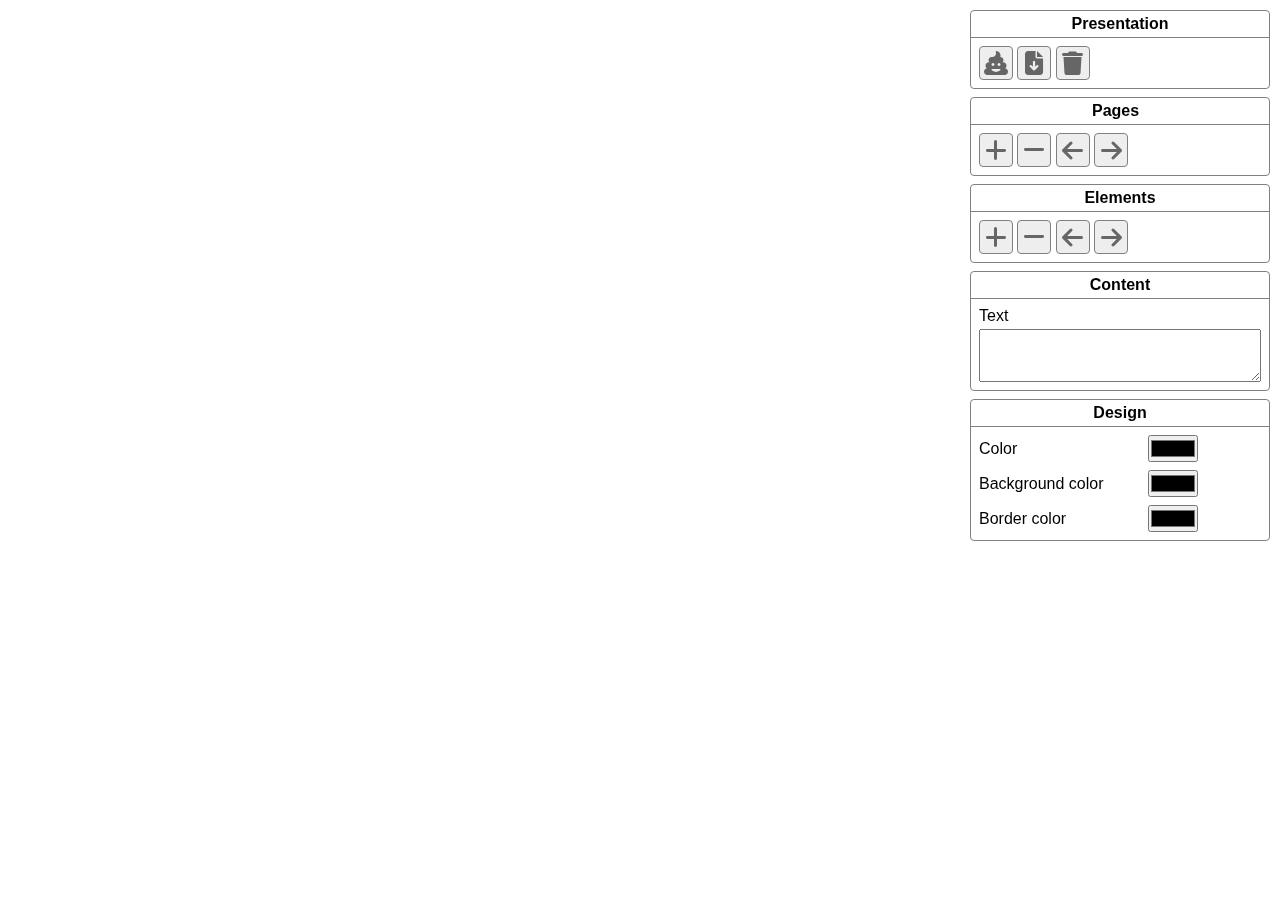
==== frontend/index.html @ 303e5240 "initial commit" ====
<!DOCTYPE html>
<html lang="en">
    <head>
        <meta http-equiv="Content-type" content="text/html; charset=utf-8" />
        <meta name="viewport" content="width=device-width, initial-scale=1.0, maximum-scale=1.0, user-scalable=no" />

        <link rel="stylesheet" href="./lib/fontawesome/css/all.css" />
        <script src="./lib/jquery/jquery.js"></script>
        <script src="./lib/mobx/mobx.umd.production.min.js"></script>


        <link rel="stylesheet" href="./src/css.css" />
        <script src="./src/js.js"></script>
    </head>
    <body>
        <div class="content">

        </div>

        <div class="admin">

            <div class="admin-block">
                <div class="admin-block-header">
                    Presentation
                </div>
                <div class="admin-block-content">
                    <button class="admin-control-icon-button fa-solid fa-poo" data-js-action="presentation-test"></button>
                    <button class="admin-control-icon-button fa-solid fa-file-arrow-down" data-js-action="presentation-export"></button>
                    <button class="admin-control-icon-button fa-solid fa-trash" data-js-action="presentation-reset"></button>
                </div>
            </div>

            <div class="admin-block">
                <div class="admin-block-header">
                    Pages
                    &nbsp;
                    <span data-js-target="page-info"></span>
                </div>
                <div class="admin-block-content">
                    <button class="admin-control-icon-button fa-solid fa-plus" data-js-action="page-add"></button>
                    <button class="admin-control-icon-button fa-solid fa-minus" data-js-action="page-delete"></button>
                    <button class="admin-control-icon-button fa-solid fa-arrow-left" data-js-action="page-prev"></button>
                    <button class="admin-control-icon-button fa-solid fa-arrow-right" data-js-action="page-next"></button>
                </div>
            </div>

            <div class="admin-block">
                <div class="admin-block-header">
                    Elements
                </div>
                <div class="admin-block-content">
                    <button class="admin-control-icon-button fa-solid fa-plus" data-js-action="element-add"></button>
                    <button class="admin-control-icon-button fa-solid fa-minus" data-js-action="element-delete"></button>
                    <button class="admin-control-icon-button fa-solid fa-arrow-left" data-js-action="element-prev"></button>
                    <button class="admin-control-icon-button fa-solid fa-arrow-right" data-js-action="element-next"></button>
                </div>
            </div>

            <div class="admin-block">
                <div class="admin-block-header">
                    Content
                </div>
                <div class="admin-block-content">
                    <div class="admin-block-control-group admin-block-control-group-vertical">
                        <label>Text</label>
                        <textarea data-js-content="element-text"></textarea>
                    </div>
                </div>
            </div>

            <div class="admin-block">
                <div class="admin-block-header">
                    Design
                </div>
                <div class="admin-block-content">
                    <div class="admin-block-control-group">
                        <label>Color</label>
                        <input type="color" data-js-css="color">
                    </div>
                    <div class="admin-block-control-group">
                        <label>Background color</label>
                        <input type="color" data-js-css="background-color">
                    </div>
                    <div class="admin-block-control-group">
                        <label>Border color</label>
                        <input type="color" data-js-css="border-color">
                    </div>
                </div>
            </div>

        </div>
    </body>
</html>
---- frontend/src/css.css ----
* {
    margin: 0;
    padding: 0;
    box-sizing: border-box;
}

html, body {
    width: 100%;
    height: 100%;
}

html {
    font-family: verdana, arial, droid;
}

:root {
    --control-background-color: #eee;
    --control-background-color-hover: #ccc
}

/* admin ******************************************************/

.admin {
    position: fixed;
    right: 10px;
    top: 10px;
    width: 300px;
}

.admin-block {
    border: 1px gray solid;
    border-radius: 4px;
    margin-bottom: 8px;
}

.admin-block-header {
    font-weight: bold;
    padding: 4px 8px;
    text-align: center;
    border-bottom: 1px gray solid;
}
.admin-block-content {
    padding: 8px;
}

.admin-control-icon-button {
    color: #666;
    font-size: 24px;
    padding: 4px;
    border-radius: 4px;
    border: 1px gray solid;
    background-color: var(--control-background-color);
    transition: background-color 0.3s;
    cursor: pointer;
    min-width: 34px;
}
.admin-control-icon-button:hover {
    background-color: var(--control-background-color-hover);
}

.admin-block-control-group {
    display: flex;
    flex-direction: row;
    align-items: center;
}
.admin-block-control-group:not(:last-child) {
    margin-bottom: 8px;
}


.admin-block-control-group > label {
    flex: 0 0 60%;
}
.admin-block-control-group > textarea {
    width: 100%;
    height: 4em;
    padding: 4px;
    resize: vertical;
}

.admin-block-control-group-vertical {
    flex-direction: column;
    align-items: flex-start;
}
.admin-block-control-group-vertical > label {
    margin-bottom: 4px;
}
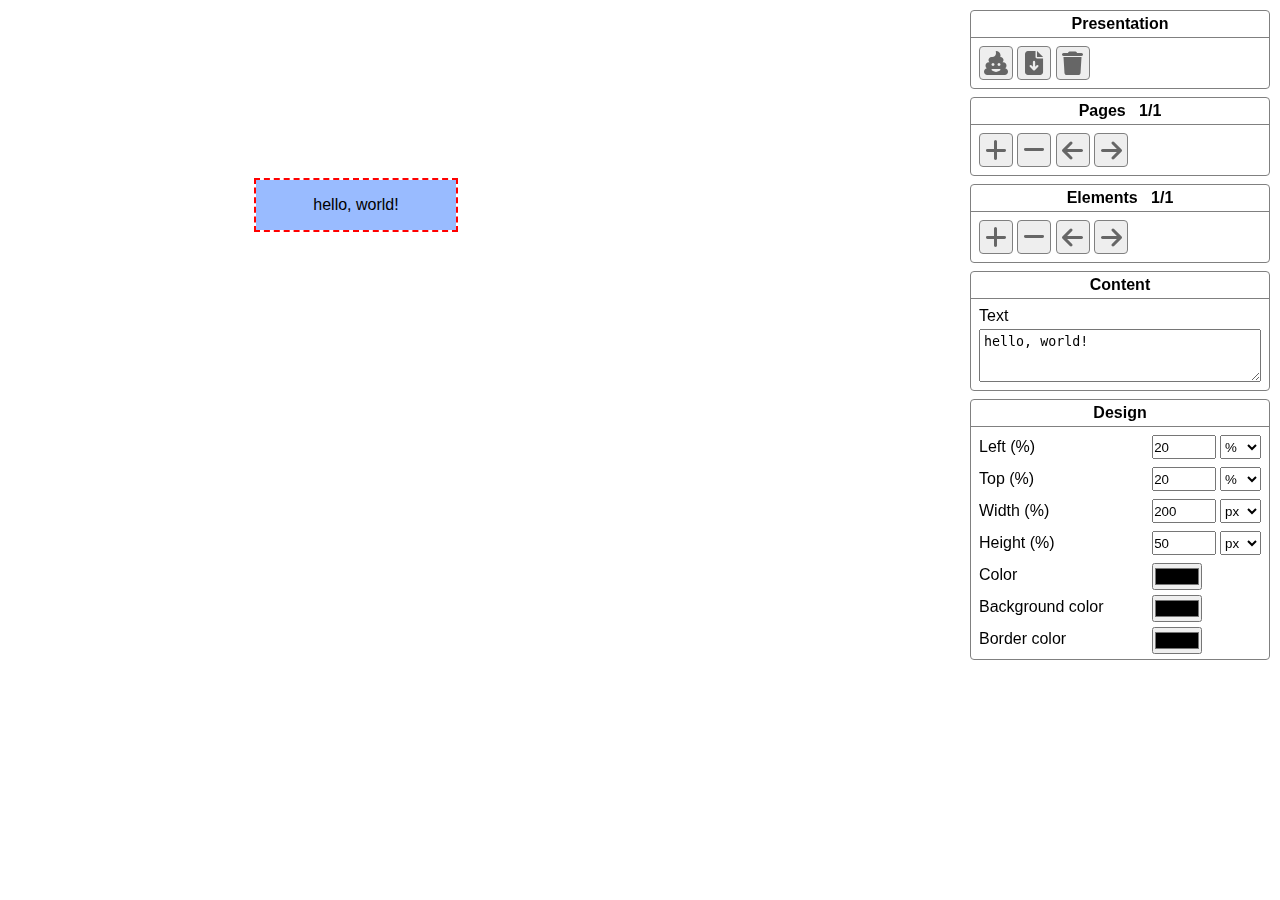
==== commit f80d9ee5: "so we have some workign prototype" ====
--- a/frontend/index.html
+++ b/frontend/index.html
@@ -34,7 +34,7 @@
                 <div class="admin-block-header">
                     Pages
                     &nbsp;
-                    <span data-js-target="page-info"></span>
+                    <span data-js-target="pages-summary"></span>
                 </div>
                 <div class="admin-block-content">
                     <button class="admin-control-icon-button fa-solid fa-plus" data-js-action="page-add"></button>
@@ -47,6 +47,8 @@
             <div class="admin-block">
                 <div class="admin-block-header">
                     Elements
+                    &nbsp;
+                    <span data-js-target="elements-summary"></span>
                 </div>
                 <div class="admin-block-content">
                     <button class="admin-control-icon-button fa-solid fa-plus" data-js-action="element-add"></button>
@@ -74,16 +76,60 @@
                 </div>
                 <div class="admin-block-content">
                     <div class="admin-block-control-group">
+                        <label>Left (%)</label>
+                        <input type="number" data-js-css-value="left">
+                        <select data-js-css-unit="left">
+                            <option value="%">%</option>
+                            <option value="px">px</option>
+                            <option value="em">em</option>
+                            <option value="vh">vh</option>
+                            <option value="vw">vw</option>
+                        </select>
+                    </div>
+                    <div class="admin-block-control-group">
+                        <label>Top (%)</label>
+                        <input type="number" data-js-css-value="top">
+                        <select data-js-css-unit="top">
+                            <option value="%">%</option>
+                            <option value="px">px</option>
+                            <option value="em">em</option>
+                            <option value="vh">vh</option>
+                            <option value="vw">vw</option>
+                        </select>
+                    </div>
+                    <div class="admin-block-control-group">
+                        <label>Width (%)</label>
+                        <input type="number" data-js-css-value="width">
+                        <select data-js-css-unit="width">
+                            <option value="%">%</option>
+                            <option value="px">px</option>
+                            <option value="em">em</option>
+                            <option value="vh">vh</option>
+                            <option value="vw">vw</option>
+                        </select>
+                    </div>
+                    <div class="admin-block-control-group">
+                        <label>Height (%)</label>
+                        <input type="number" data-js-css-value="height">
+                        <select data-js-css-unit="height">
+                            <option value="%">%</option>
+                            <option value="px">px</option>
+                            <option value="em">em</option>
+                            <option value="vh">vh</option>
+                            <option value="vw">vw</option>
+                        </select>
+                    </div>
+                    <div class="admin-block-control-group">
                         <label>Color</label>
-                        <input type="color" data-js-css="color">
+                        <input type="color" data-js-css-value="color">
                     </div>
                     <div class="admin-block-control-group">
                         <label>Background color</label>
-                        <input type="color" data-js-css="background-color">
+                        <input type="color" data-js-css-value="background-color">
                     </div>
                     <div class="admin-block-control-group">
                         <label>Border color</label>
-                        <input type="color" data-js-css="border-color">
+                        <input type="color" data-js-css-value="border-color">
                     </div>
                 </div>
             </div>
--- a/frontend/src/css.css
+++ b/frontend/src/css.css
@@ -62,6 +62,7 @@
     display: flex;
     flex-direction: row;
     align-items: center;
+    height: 24px;
 }
 .admin-block-control-group:not(:last-child) {
     margin-bottom: 8px;
@@ -70,6 +71,17 @@
 
 .admin-block-control-group > label {
     flex: 0 0 60%;
+}
+.admin-block-control-group > input,
+.admin-block-control-group > select {
+    align-self: stretch;
+}
+.admin-block-control-group > *:not(:last-child) {
+    margin-right: 4px;
+}
+.admin-block-control-group > input[type="text"],
+.admin-block-control-group > input[type="number"] {
+    width: 100%;
 }
 .admin-block-control-group > textarea {
     width: 100%;
@@ -81,6 +93,7 @@
 .admin-block-control-group-vertical {
     flex-direction: column;
     align-items: flex-start;
+    height: auto;
 }
 .admin-block-control-group-vertical > label {
     margin-bottom: 4px;
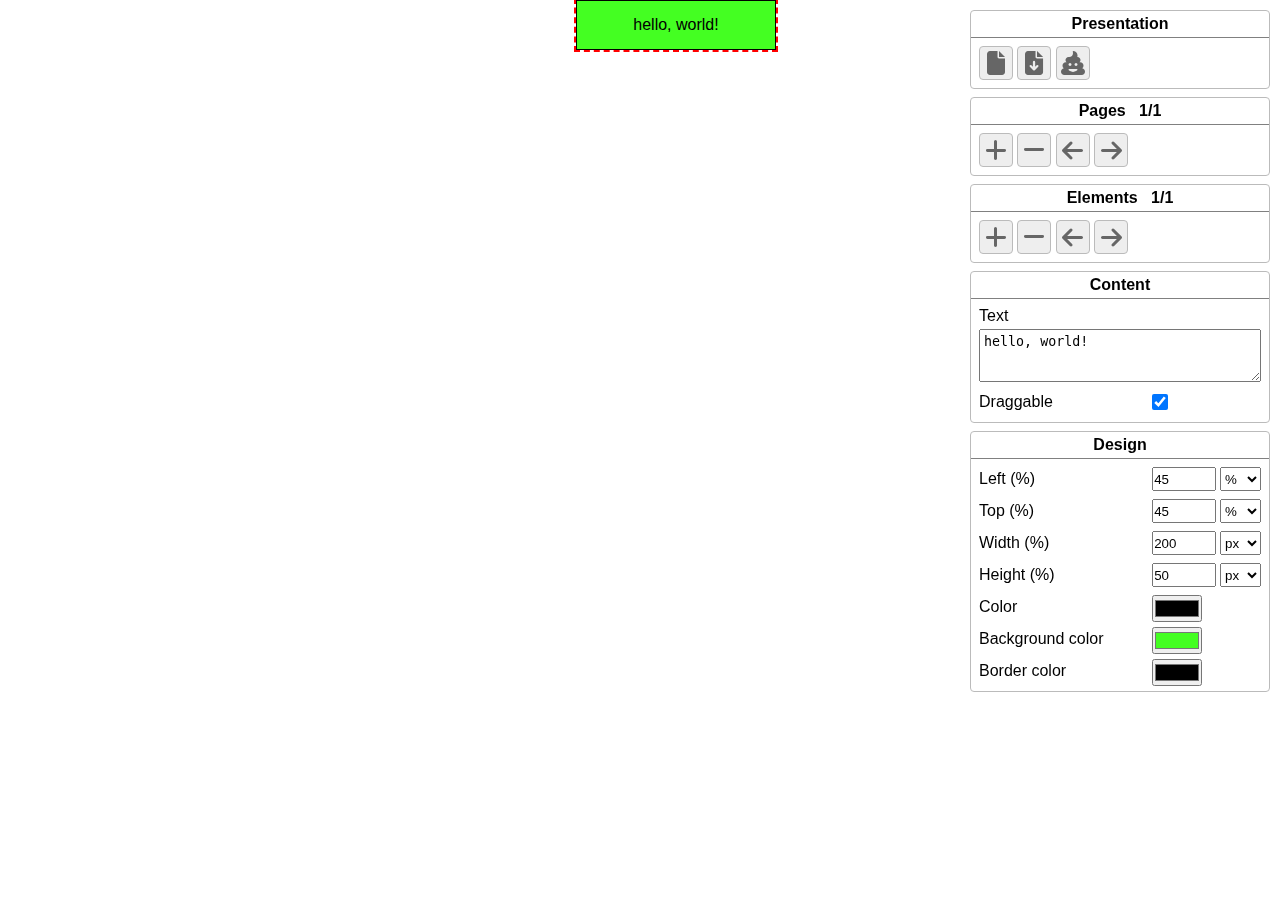
==== commit 830c6f14: "added more libs, elements now can be draggable" ====
--- a/frontend/index.html
+++ b/frontend/index.html
@@ -6,10 +6,14 @@
 
         <link rel="stylesheet" href="./lib/fontawesome/css/all.css" />
         <script src="./lib/jquery/jquery.js"></script>
+        <script src="./lib/jquery-ui/jquery-ui.min.js"></script>
+        <script src="./lib/lodash/lodash-full.js"></script>
         <script src="./lib/mobx/mobx.umd.production.min.js"></script>
 
 
+        <link rel="stylesheet" href="./lib/jquery-ui/jquery-ui.min.css" />
         <link rel="stylesheet" href="./src/css.css" />
+        <script src="./src/PresentationData.js"></script>
         <script src="./src/js.js"></script>
     </head>
     <body>
@@ -24,9 +28,9 @@
                     Presentation
                 </div>
                 <div class="admin-block-content">
+                    <button class="admin-control-icon-button fa-solid fa-file" data-js-action="presentation-reset"></button>
+                    <button class="admin-control-icon-button fa-solid fa-file-arrow-down" data-js-action="presentation-export"></button>
                     <button class="admin-control-icon-button fa-solid fa-poo" data-js-action="presentation-test"></button>
-                    <button class="admin-control-icon-button fa-solid fa-file-arrow-down" data-js-action="presentation-export"></button>
-                    <button class="admin-control-icon-button fa-solid fa-trash" data-js-action="presentation-reset"></button>
                 </div>
             </div>
 
@@ -66,6 +70,10 @@
                     <div class="admin-block-control-group admin-block-control-group-vertical">
                         <label>Text</label>
                         <textarea data-js-content="element-text"></textarea>
+                    </div>
+                    <div class="admin-block-control-group">
+                        <label for="data-js-content-draggable">Draggable</label>
+                        <input id="data-js-content-draggable" type="checkbox" data-js-behavior="draggable">
                     </div>
                 </div>
             </div>
--- a/frontend/src/css.css
+++ b/frontend/src/css.css
@@ -14,8 +14,25 @@
 }
 
 :root {
+    --control-color: #666;
+    --control-border-color: #bbb;
     --control-background-color: #eee;
     --control-background-color-hover: #ccc
+}
+
+/* content ****************************************************/
+
+/* default element styling */
+.element-default {
+    position: absolute;
+    display: flex;
+    align-items: center;
+    justify-content: center;
+    border-width: 1px;
+    border-style: solid;
+    border-color: black;
+    white-space: pre-line;
+    text-align: center;
 }
 
 /* admin ******************************************************/
@@ -28,7 +45,7 @@
 }
 
 .admin-block {
-    border: 1px gray solid;
+    border: 1px var(--control-border-color) solid;
     border-radius: 4px;
     margin-bottom: 8px;
 }
@@ -44,11 +61,11 @@
 }
 
 .admin-control-icon-button {
-    color: #666;
+    color: var(--control-color);
     font-size: 24px;
     padding: 4px;
     border-radius: 4px;
-    border: 1px gray solid;
+    border: 1px var(--control-border-color) solid;
     background-color: var(--control-background-color);
     transition: background-color 0.3s;
     cursor: pointer;
@@ -72,13 +89,22 @@
 .admin-block-control-group > label {
     flex: 0 0 60%;
 }
+
 .admin-block-control-group > input,
 .admin-block-control-group > select {
     align-self: stretch;
 }
+
 .admin-block-control-group > *:not(:last-child) {
     margin-right: 4px;
 }
+
+.admin-block-control-group > input[type="checkbox"] {
+    width: 16px;
+    height: 16px;
+    align-self: center;
+}
+
 .admin-block-control-group > input[type="text"],
 .admin-block-control-group > input[type="number"] {
     width: 100%;
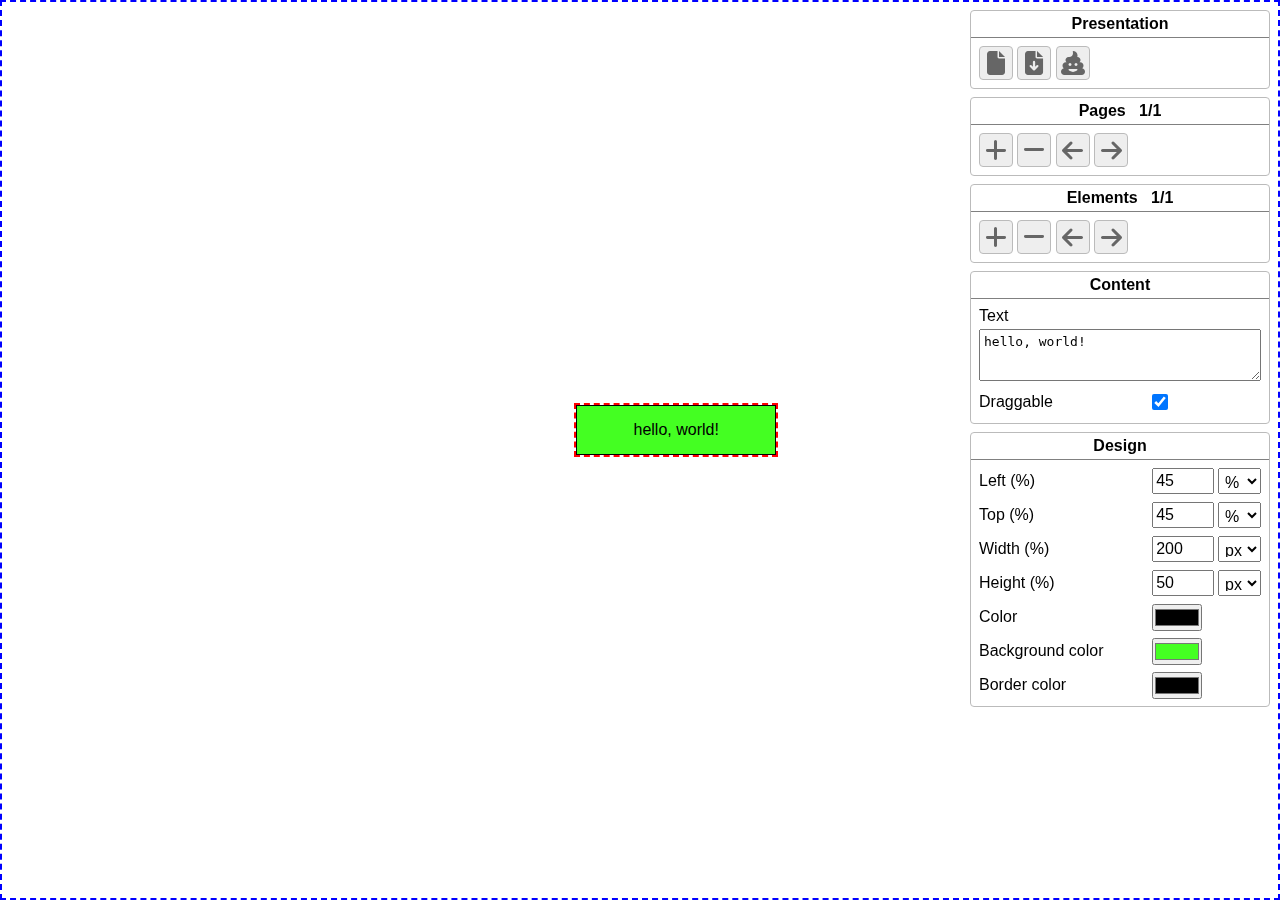
==== commit ecaf6614: "draggable corrections" ====
--- a/frontend/index.html
+++ b/frontend/index.html
@@ -89,9 +89,6 @@
                         <select data-js-css-unit="left">
                             <option value="%">%</option>
                             <option value="px">px</option>
-                            <option value="em">em</option>
-                            <option value="vh">vh</option>
-                            <option value="vw">vw</option>
                         </select>
                     </div>
                     <div class="admin-block-control-group">
@@ -100,9 +97,6 @@
                         <select data-js-css-unit="top">
                             <option value="%">%</option>
                             <option value="px">px</option>
-                            <option value="em">em</option>
-                            <option value="vh">vh</option>
-                            <option value="vw">vw</option>
                         </select>
                     </div>
                     <div class="admin-block-control-group">
@@ -111,9 +105,6 @@
                         <select data-js-css-unit="width">
                             <option value="%">%</option>
                             <option value="px">px</option>
-                            <option value="em">em</option>
-                            <option value="vh">vh</option>
-                            <option value="vw">vw</option>
                         </select>
                     </div>
                     <div class="admin-block-control-group">
@@ -122,9 +113,6 @@
                         <select data-js-css-unit="height">
                             <option value="%">%</option>
                             <option value="px">px</option>
-                            <option value="em">em</option>
-                            <option value="vh">vh</option>
-                            <option value="vw">vw</option>
                         </select>
                     </div>
                     <div class="admin-block-control-group">
--- a/frontend/src/css.css
+++ b/frontend/src/css.css
@@ -13,6 +13,15 @@
     font-family: verdana, arial, droid;
 }
 
+.content {
+    position: absolute;
+    left: 0;
+    top: 0;
+    width: 100%;
+    height: 100%;
+    border: 2px blue dashed;
+}
+
 :root {
     --control-color: #666;
     --control-border-color: #bbb;
@@ -24,7 +33,7 @@
 
 /* default element styling */
 .element-default {
-    position: absolute;
+    position: absolute !important;
     display: flex;
     align-items: center;
     justify-content: center;
@@ -79,7 +88,7 @@
     display: flex;
     flex-direction: row;
     align-items: center;
-    height: 24px;
+    height: 26px;
 }
 .admin-block-control-group:not(:last-child) {
     margin-bottom: 8px;
@@ -97,6 +106,24 @@
 
 .admin-block-control-group > *:not(:last-child) {
     margin-right: 4px;
+}
+
+
+.admin input[type="text"],
+.admin input[type="number"],
+.admin textarea,
+.admin select {
+    font-size: 100%;
+    padding: 4px 2px;
+}
+
+.admin input:focus,
+.admin textarea:focus,
+.admin select:focus {
+    box-shadow: 0 0 2px 2px rgb(0, 153, 255);
+    background-color: white;
+    outline: none;
+    border: 1px var(--control-color) solid;
 }
 
 .admin-block-control-group > input[type="checkbox"] {
